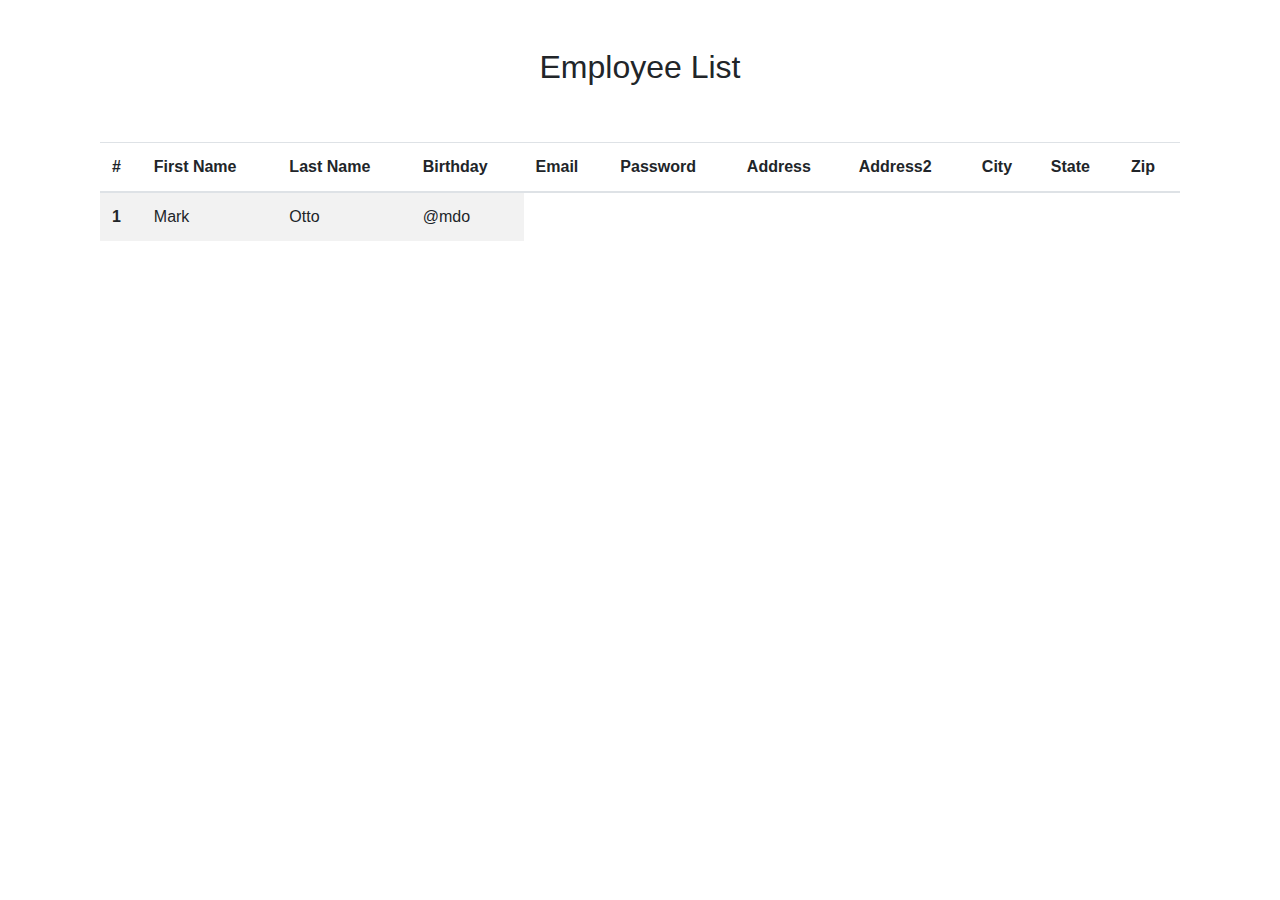
==== Spring-08-SpringBoot-MVC-Form/src/main/resources/templates/employee/employee-list.html @ 37551d10 "Spring Boot Employee Registration second edition" ====
<!doctype html>
<html xmlns:th="http://www.thymeleaf.org">
<head>
    <!-- Required meta tags -->
    <meta charset="utf-8">
    <meta name="viewport" content="width=device-width, initial-scale=1, shrink-to-fit=no">

    <!-- Bootstrap CSS -->
    <link rel="stylesheet" href="https://maxcdn.bootstrapcdn.com/bootstrap/4.0.0/css/bootstrap.min.css" integrity="sha384-Gn5384xqQ1aoWXA+058RXPxPg6fy4IWvTNh0E263XmFcJlSAwiGgFAW/dAiS6JXm" crossorigin="anonymous">

    <title>Hello, world!</title>
</head>
<body>
    <h2 class="p-5" align="center">Employee List</h2>
    <div class="container d-flex justify-content-center">

        <br>
        <div class="container">
        <table class="table table-striped">
            <thead>
            <tr>
                <th scope="col">#</th>
                <th scope="col">First Name</th>
                <th scope="col">Last Name</th>
                <th scope="col">Birthday</th>
                <th scope="col">Email</th>
                <th scope="col">Password</th>
                <th scope="col">Address</th>
                <th scope="col">Address2</th>
                <th scope="col">City</th>
                <th scope="col">State</th>
                <th scope="col">Zip</th>
            </tr>
            </thead>
            <tbody>
            <tr>
                <th scope="row">1</th>
                <td th:field>Mark</td>
                <td>Otto</td>
                <td>@mdo</td>
            </tr>
            </tbody>
        </table>
        </div>




    </div>


<!-- Optional JavaScript -->
<!-- jQuery first, then Popper.js, then Bootstrap JS -->
<script src="https://code.jquery.com/jquery-3.2.1.slim.min.js" integrity="sha384-KJ3o2DKtIkvYIK3UENzmM7KCkRr/rE9/Qpg6aAZGJwFDMVNA/GpGFF93hXpG5KkN" crossorigin="anonymous"></script>
<script src="https://cdnjs.cloudflare.com/ajax/libs/popper.js/1.12.9/umd/popper.min.js" integrity="sha384-ApNbgh9B+Y1QKtv3Rn7W3mgPxhU9K/ScQsAP7hUibX39j7fakFPskvXusvfa0b4Q" crossorigin="anonymous"></script>
<script src="https://maxcdn.bootstrapcdn.com/bootstrap/4.0.0/js/bootstrap.min.js" integrity="sha384-JZR6Spejh4U02d8jOt6vLEHfe/JQGiRRSQQxSfFWpi1MquVdAyjUar5+76PVCmYl" crossorigin="anonymous"></script>
</body>
</html>
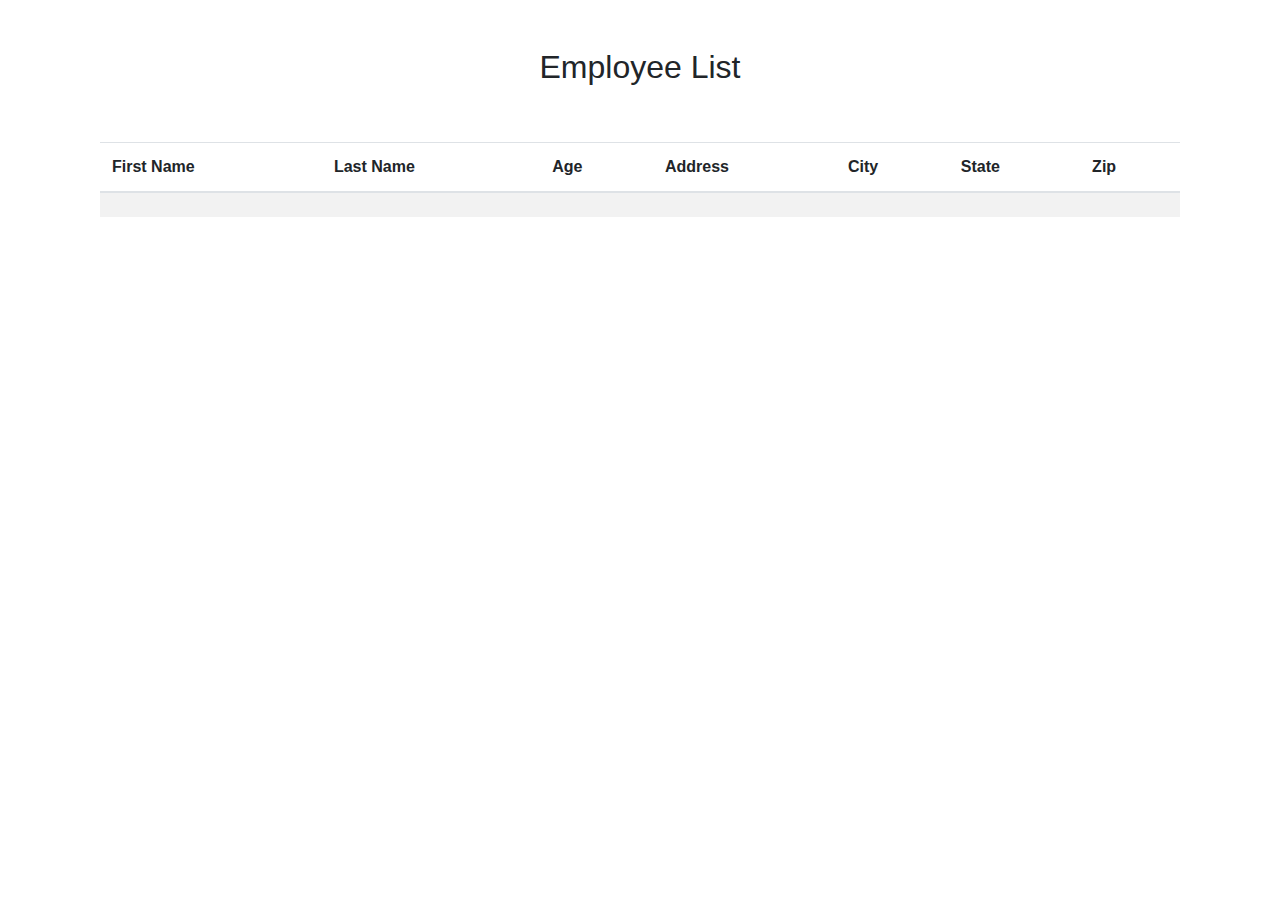
==== commit f5b19c7a: "Spring Boot Employee Registration third edition" ====
--- a/Spring-08-SpringBoot-MVC-Form/src/main/resources/templates/employee/employee-list.html
+++ b/Spring-08-SpringBoot-MVC-Form/src/main/resources/templates/employee/employee-list.html
@@ -19,25 +19,24 @@
         <table class="table table-striped">
             <thead>
             <tr>
-                <th scope="col">#</th>
                 <th scope="col">First Name</th>
                 <th scope="col">Last Name</th>
-                <th scope="col">Birthday</th>
-                <th scope="col">Email</th>
-                <th scope="col">Password</th>
+                <th scope="col">Age</th>
                 <th scope="col">Address</th>
-                <th scope="col">Address2</th>
                 <th scope="col">City</th>
                 <th scope="col">State</th>
                 <th scope="col">Zip</th>
             </tr>
             </thead>
             <tbody>
-            <tr>
-                <th scope="row">1</th>
-                <td th:field>Mark</td>
-                <td>Otto</td>
-                <td>@mdo</td>
+            <tr th:each="employee : ${employeeList}">
+                <td th:text="*{employee.firstName}"></td>
+                <td th:text="*{employee.lastName}"></td>
+                <td th:text="*{age}"></td>
+                <td th:text="*{employee.address}"></td>
+                <td th:text="*{employee.city}"></td>
+                <td th:text="*{employee.state}"></td>
+                <td th:text="*{employee.zipCode}"></td>
             </tr>
             </tbody>
         </table>
